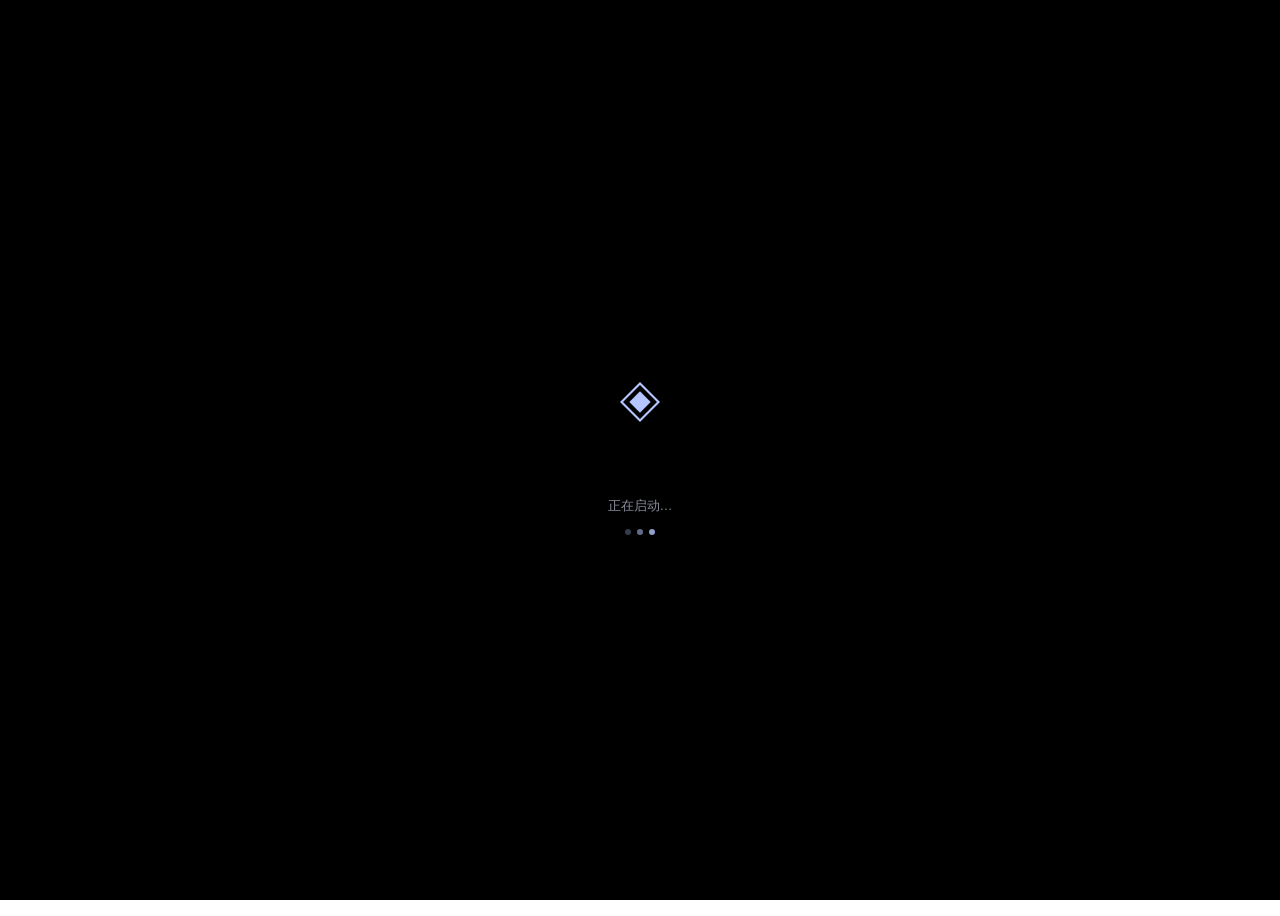
==== crosslink/web/index.html @ c80e5aa2 "Add fully offline voice typing on the PC side (SenseVoice-Small) - crosslink/asr.py: records from th" ====
<!doctype html>
<html lang="zh-CN">
<head>
<meta charset="utf-8" />
<meta name="viewport" content="width=device-width, initial-scale=1" />
<title>TypeBridge · 跨屏输入</title>
<link rel="stylesheet" href="/assets/base.css" />
<style>
  body { background: var(--bg); }
  .shell { display: flex; height: 100vh; }

  /* 左侧导航条 */
  .rail {
    width: 84px; flex: none;
    display: flex; flex-direction: column; align-items: center;
    padding: 18px 0 14px;
    background: var(--surface);
    border-right: 1px solid var(--line);
    gap: 6px;
  }
  .logo {
    width: 44px; height: 44px; flex: none;
    display: grid; place-items: center;
    margin-bottom: 14px;
  }
  .logo svg { width: 40px; height: 40px; }
  .nav {
    position: relative;
    width: 62px; height: 58px;
    display: flex; flex-direction: column; align-items: center; justify-content: center; gap: 4px;
    border-radius: var(--r-md);
    color: var(--text-3); font-size: 11px; font-weight: 600;
    transition: color var(--d2) var(--ease), background-color var(--d2) var(--ease);
  }
  .nav svg { width: 22px; height: 22px; }
  .nav:hover { background: var(--state); color: var(--text-2); }
  .nav.active { background: rgba(180, 197, 255, .14); color: var(--primary); }
  .nav .badge {
    position: absolute; top: 6px; right: 8px;
    min-width: 18px; height: 18px; padding: 0 5px;
    border-radius: 999px; background: var(--brand); color: #04283F;
    font-size: 11px; font-weight: 700; display: none; place-items: center;
  }
  .nav .badge.on { display: grid; animation: pop var(--d2) var(--ease-emph) both; }
  .rail .spacer { flex: 1; }
  .rail .ver { color: var(--text-3); font-size: 10px; letter-spacing: .5px; }

  /* 右侧主区 */
  .main { flex: 1; min-width: 0; display: flex; flex-direction: column; }
  .topbar {
    display: flex; align-items: center; gap: 14px;
    padding: 20px 26px 14px;
  }
  .topbar h1 { margin: 0; font-size: 22px; font-weight: 700; letter-spacing: .2px; }
  .topbar .sub { color: var(--text-3); font-size: 12.5px; margin-top: 2px; }
  .topbar .spacer { flex: 1; }
  .pages { flex: 1; min-height: 0; overflow-y: auto; padding: 4px 26px 8px; }

  /* 首页 */
  .grid { display: grid; grid-template-columns: 1.15fr .85fr; gap: 16px; }
  @media (max-width: 1080px) { .grid { grid-template-columns: 1fr; } }

  .qr-card { display: flex; gap: 18px; align-items: center; }
  .qr-box {
    width: 148px; height: 148px; flex: none;
    background: #fff; border-radius: var(--r-md);
    padding: 10px; display: grid; place-items: center;
    transition: transform var(--d3) var(--ease-emph);
  }
  .qr-box img { width: 100%; height: 100%; image-rendering: pixelated; }
  .qr-card .info { min-width: 0; flex: 1; }
  .qr-card h2 { margin: 0 0 4px; font-size: 17px; }
  .qr-card p { margin: 0 0 12px; color: var(--text-3); font-size: 12.5px; }
  .url-box {
    display: flex; align-items: center; gap: 8px;
    background: var(--surface-2); border: 1px solid var(--line);
    border-radius: var(--r-full); padding: 6px 6px 6px 14px;
    margin-bottom: 10px;
  }
  .url-box span { flex: 1; min-width: 0; overflow: hidden; text-overflow: ellipsis; white-space: nowrap; font-size: 13px; }
  /* 固定行高：数字格是 36 高，关掉配对码时数字被藏起来，
     行高如果跟着塌下去，"免配对码 / 需要配对码"这个标记就会上下跳一格。 */
  .pin-row { display: flex; align-items: center; gap: 10px; min-height: 36px; }
  .pin-row .chip {
    height: 24px; display: inline-flex; align-items: center;
    line-height: 1; white-space: nowrap;
  }
  .pin-digits { display: flex; gap: 6px; }
  .pin-digits b {
    width: 30px; height: 36px; display: grid; place-items: center;
    background: var(--surface-2); border: 1px solid var(--line);
    border-radius: 10px; font-size: 17px; color: var(--primary);
    transition: transform var(--d2) var(--ease-spring), background-color var(--d2) var(--ease);
  }
  .pin-digits b.flip { transform: scale(1.12) rotate(-3deg); background: rgba(180, 197, 255, .14); }

  .stat { display: flex; gap: 10px; margin-top: 14px; }
  .stat div {
    flex: 1; background: var(--surface-2); border: 1px solid var(--line);
    border-radius: var(--r-md); padding: 10px 12px;
  }
  .stat b { display: block; font-size: 20px; font-weight: 700; color: var(--primary); }
  .stat span { color: var(--text-3); font-size: 11.5px; }

  .target-card .big {
    display: flex; align-items: center; gap: 12px;
    padding: 14px; border-radius: var(--r-md);
    background: var(--surface-2); border: 1px solid var(--line);
  }
  .target-card .big .avatar { width: 46px; height: 46px; border-radius: 15px; }
  .target-card .app { font-size: 15px; font-weight: 600; }
  .target-card .title { color: var(--text-3); font-size: 12px; white-space: nowrap; overflow: hidden; text-overflow: ellipsis; }
  .target-card .tag { margin-top: 12px; }

  .log-list { max-height: 300px; overflow-y: auto; padding-right: 4px; }
  .log {
    display: flex; align-items: baseline; gap: 10px;
    padding: 9px 12px; border-radius: var(--r-sm);
    animation: logIn var(--d3) var(--ease-emph) both;
  }
  .log:hover { background: var(--state); }
  .log time { color: var(--text-3); font-size: 11.5px; flex: none; }
  .log .who { color: var(--primary); font-size: 12px; flex: none; max-width: 96px; overflow: hidden; text-overflow: ellipsis; white-space: nowrap; }
  .log .txt { flex: 1; min-width: 0; word-break: break-word; }
  .log.key .txt, .log.system .txt { color: var(--text-3); }
  .log.warn .txt { color: var(--warn); }
  @keyframes logIn {
    from { opacity: 0; transform: translateX(-12px); }
    to { opacity: 1; transform: none; }
  }
  .empty { text-align: center; color: var(--text-3); padding: 26px 10px; font-size: 13px; }

  /* 设备页 */
  .device {
    display: flex; align-items: center; gap: 14px;
    padding: 16px; border-radius: var(--r-lg);
    background: var(--card); border: 1px solid var(--line);
    margin-bottom: 12px;
  }
  .device .grow { flex: 1; min-width: 0; }
  .device .name { font-size: 15px; font-weight: 600; display: flex; align-items: center; gap: 8px; }
  .device .sub { color: var(--text-3); font-size: 12px; margin-top: 3px; }

  /* 设置页 */
  .setting {
    display: flex; align-items: center; gap: 14px;
    padding: 14px 4px;
    border-bottom: 1px solid var(--line);
  }
  .setting:last-child { border-bottom: 0; }
  .setting .grow { flex: 1; min-width: 0; }
  .setting .t { font-size: 14px; font-weight: 600; }
  .setting .d { color: var(--text-3); font-size: 12px; margin-top: 2px; }
  .setting-col { flex-direction: column; align-items: stretch; gap: 10px; }
  .setting-col .head { display: flex; align-items: center; gap: 14px; }

  /* 底部状态条 */
  .statusbar {
    display: flex; align-items: center; gap: 14px;
    padding: 12px 26px;
    border-top: 1px solid var(--line);
    background: var(--surface);
  }
  .statusbar .spacer { flex: 1; }
  .stepper { display: flex; align-items: center; gap: 6px; }
  .stepper button {
    width: 28px; height: 28px; border-radius: 50%;
    background: var(--state); color: var(--text-2);
    display: grid; place-items: center; font-size: 16px; line-height: 1;
    transition: background-color var(--d2) var(--ease), transform var(--d1) var(--ease);
  }
  .stepper button:hover { background: var(--state-2); }
  .stepper .val { min-width: 62px; text-align: center; font-size: 12.5px; color: var(--text-2); }
</style>
</head>
<body>
<div class="shell">
  <aside class="rail">
    <div class="logo" title="CrossLink">
      <img src="/assets/icon.png" alt="CrossLink" width="40" height="40" style="border-radius:12px" />
    </div>
    <button class="nav fx active" data-page="home">
      <svg viewBox="0 0 24 24" fill="none" stroke="currentColor" stroke-width="1.8" stroke-linecap="round">
        <rect x="3" y="5" width="18" height="12" rx="2.5"/><path d="M7 21h10"/><path d="M12 17v4"/>
      </svg><span>输入</span>
    </button>
    <button class="nav fx" data-page="devices">
      <svg viewBox="0 0 24 24" fill="none" stroke="currentColor" stroke-width="1.8" stroke-linecap="round">
        <rect x="7" y="2.5" width="10" height="19" rx="2.5"/><path d="M11 18.5h2"/>
      </svg><span>设备</span>
      <i class="badge" id="nav-badge">0</i>
    </button>
    <button class="nav fx" data-page="settings">
      <svg viewBox="0 0 24 24" fill="none" stroke="currentColor" stroke-width="1.8" stroke-linecap="round">
        <circle cx="12" cy="12" r="3.2"/>
        <path d="M19.4 15a1.7 1.7 0 0 0 .3 1.9l.1.1a2 2 0 1 1-2.8 2.8l-.1-.1a1.7 1.7 0 0 0-2.9 1.2 2 2 0 1 1-4 0 1.7 1.7 0 0 0-2.9-1.2l-.1.1a2 2 0 1 1-2.8-2.8l.1-.1A1.7 1.7 0 0 0 4.6 15a2 2 0 1 1 0-4 1.7 1.7 0 0 0 1.2-2.9l-.1-.1a2 2 0 1 1 2.8-2.8l.1.1A1.7 1.7 0 0 0 11.5 4a2 2 0 1 1 4 0 1.7 1.7 0 0 0 2.9 1.2l.1-.1a2 2 0 1 1 2.8 2.8l-.1.1A1.7 1.7 0 0 0 19.4 11a2 2 0 1 1 0 4Z"/>
      </svg><span>设置</span>
    </button>
    <div class="spacer"></div>
    <div class="ver" id="ver">v1.0.0</div>
  </aside>

  <main class="main">
    <header class="topbar">
      <div>
        <h1>跨屏输入</h1>
        <div class="sub" id="pc-name">我的电脑</div>
      </div>
      <div class="spacer"></div>
      <span class="chip" id="status-chip"><i class="dot" id="status-dot"></i><span id="status-text">等待手机连接</span></span>
      <button class="btn outline fx" id="btn-voice" title="本地离线语音输入：点一下开始说话，说完自动停">
        <svg viewBox="0 0 24 24" width="18" height="18" fill="none" stroke="currentColor" stroke-width="1.8" stroke-linecap="round">
          <rect x="9" y="3" width="6" height="11" rx="3"/><path d="M5 11a7 7 0 0 0 14 0"/><path d="M12 18v3"/>
        </svg>语音输入
      </button>
      <button class="btn outline fx" id="btn-firewall" title="手机连不上时点这里">
        <svg viewBox="0 0 24 24" width="18" height="18" fill="none" stroke="currentColor" stroke-width="1.8">
          <path d="M12 3l7 3v6c0 4-3 7.5-7 9-4-1.5-7-5-7-9V6l7-3Z"/>
        </svg>放行防火墙
      </button>
    </header>

    <div class="pages">
      <!-- 输入页 -->
      <section class="page active" id="page-home">
        <div class="grid">
          <div class="card lift qr-card enter">
            <div class="qr-box"><img id="qr" alt="扫码连接" /></div>
            <div class="info">
              <h2>手机扫码即可用</h2>
              <p>不用装 App，和电脑连着同一个 Wi-Fi 就能打字。</p>
              <div class="url-box">
                <span class="mono" id="url">正在获取地址…</span>
                <button class="btn tonal sm fx" id="btn-copy">复制链接</button>
              </div>
              <div class="pin-row">
                <span class="muted" id="pin-label" style="font-size:12.5px">配对码</span>
                <div class="pin-digits" id="pin"></div>
                <button class="btn sm fx" id="btn-pin">换一个</button>
                <label class="chip" id="pin-mode" style="margin-left:auto;cursor:pointer">
                  <input type="checkbox" id="chk-pin" style="display:none" />
                  <span id="pin-mode-text">免配对码</span>
                </label>
              </div>
            </div>
          </div>

          <div class="card lift target-card enter" style="animation-delay:60ms">
            <div class="card-title">输入目标<span class="spacer"></span><span class="chip" id="target-chip">检测中</span></div>
            <div class="big">
              <div class="avatar" id="target-icon">
                <svg viewBox="0 0 24 24" width="22" height="22" fill="none" stroke="currentColor" stroke-width="1.8">
                  <rect x="3" y="4" width="18" height="12" rx="2"/><path d="M8 20h8"/>
                </svg>
              </div>
              <div style="min-width:0">
                <div class="app" id="target-app">等待选中窗口</div>
                <div class="title" id="target-title">先在电脑上点一下要输入的窗口</div>
              </div>
            </div>
            <div class="stat">
              <div><b id="stat-chars">0</b><span>已输入字数</span></div>
              <div><b id="stat-phones">0</b><span>在线手机</span></div>
            </div>
          </div>
        </div>

        <div class="card enter" style="margin-top:16px;animation-delay:120ms">
          <div class="card-title">
            输入记录<span class="spacer"></span>
            <button class="btn sm fx" id="btn-clear-log">清空记录</button>
          </div>
          <div class="log-list" id="logs"><div class="empty">还没有输入记录</div></div>
        </div>
      </section>

      <!-- 设备页 -->
      <section class="page" id="page-devices">
        <div class="card enter">
          <div class="card-title">已连接设备<span class="spacer"></span><span class="chip brand" id="dev-count">0 台</span></div>
          <div id="devices"><div class="empty">还没有手机连接，扫左边二维码试试</div></div>
        </div>
      </section>

      <!-- 设置页 -->
      <section class="page" id="page-settings">
        <div class="card enter">
          <div class="card-title">输入</div>
          <div class="setting">
            <div class="grow"><div class="t">键盘注入</div><div class="d">关掉后手机照样能连，但电脑不会接收输入</div></div>
            <button class="switch on" id="sw-inject" role="switch"></button>
          </div>
          <div class="setting setting-col">
            <div class="head">
              <div class="grow"><div class="t">输入方式</div><div class="d">个别程序不吃 Unicode 注入时改用剪贴板粘贴</div></div>
            </div>
            <div class="segmented" id="seg-method" style="align-self:flex-start">
              <div class="thumb"></div>
              <button data-v="direct" class="active">直接输入</button>
              <button data-v="clipboard">剪贴板粘贴</button>
            </div>
          </div>
          <div class="setting">
            <div class="grow"><div class="t">字间延迟</div><div class="d">老程序吞字时调到 5～20 毫秒</div></div>
            <div class="stepper">
              <button class="fx" id="dl-minus">−</button>
              <span class="val" id="dl-val">0 毫秒</span>
              <button class="fx" id="dl-plus">+</button>
            </div>
          </div>
          <div class="setting">
            <div class="grow"><div class="t">粘贴后还原剪贴板</div><div class="d">剪贴板方式下，用完把原来的内容还回去</div></div>
            <button class="switch on" id="sw-restore" role="switch"></button>
          </div>
          <div class="setting">
            <div class="grow"><div class="t">发送后自动回车</div><div class="d">手机点「发送到电脑」以后自动敲一次回车</div></div>
            <button class="switch" id="sw-enter" role="switch"></button>
          </div>
        </div>

        <div class="card enter" style="margin-top:16px;animation-delay:60ms">
          <div class="card-title">窗口与启动</div>
          <div class="setting">
            <div class="grow"><div class="t">窗口置顶</div><div class="d">让这个小窗口一直看得见</div></div>
            <button class="switch" id="sw-top" role="switch"></button>
          </div>
          <div class="setting">
            <div class="grow"><div class="t">关闭时最小化到托盘</div><div class="d">点右上角 × 不退出，留在托盘继续用</div></div>
            <button class="switch on" id="sw-tray" role="switch"></button>
          </div>
          <div class="setting">
            <div class="grow"><div class="t">开机自动启动</div><div class="d">开机后自动在托盘常驻</div></div>
            <button class="switch" id="sw-auto" role="switch"></button>
          </div>
          <div class="setting">
            <div class="grow"><div class="t">界面语言</div><div class="d">Interface language</div></div>
            <div class="segmented" id="seg-lang" style="align-self:flex-start">
              <div class="thumb"></div>
              <button data-v="zh" class="active">中文</button>
              <button data-v="en">English</button>
            </div>
          </div>
        </div>

        <div class="card enter" style="margin-top:16px;animation-delay:120ms">
          <div class="card-title">安全</div>
          <div class="setting">
            <div class="grow"><div class="t">需要配对码</div><div class="d">打开后，新手机必须输入 4 位配对码才能连上</div></div>
            <button class="switch" id="sw-pin" role="switch"></button>
          </div>
          <div class="setting" id="pin2-row">
            <div class="grow"><div class="t">当前配对码</div><div class="d">手机上要输入这 4 位数字（就在输入页也显示着）</div></div>
            <div class="pin-digits" id="pin2"></div>
            <button class="btn sm fx" id="btn-pin2">换一个</button>
          </div>
          <div class="setting">
            <div class="grow"><div class="t">本机名称</div><div class="d">手机上显示的名字</div></div>
            <input class="field" id="in-name" style="max-width:220px" />
          </div>
          <div class="setting">
            <div class="grow"><div class="t">退出 CrossLink</div><div class="d">电脑端完全关闭，手机将断开</div></div>
            <button class="btn outline danger fx" id="btn-quit">退出</button>
          </div>
        </div>
      </section>
    </div>

    <footer class="statusbar">
      <i class="dot" id="bar-dot"></i>
      <span class="muted" style="font-size:12.5px" id="bar-text">等待手机连接</span>
      <div class="spacer"></div>
      <span class="muted" style="font-size:12.5px">输入方式</span>
      <div class="segmented" id="seg-method-2">
        <div class="thumb"></div>
        <button data-v="direct" class="active">直接输入</button>
        <button data-v="clipboard">剪贴板</button>
      </div>
      <span class="muted" style="font-size:12.5px" id="delay-label">延迟 0ms</span>
    </footer>
  </main>
</div>
<div class="backdrop" id="backdrop"><div class="dialog" id="dialog"></div></div>
<div class="toast-wrap" id="toasts"></div>

<!-- 启动画面：纯网页内实现，等第一份状态到达后淡出（不涉及二次导航） -->
<div class="boot" id="boot">
  <div style="text-align:center">
    <svg viewBox="0 0 108 108" style="width:72px;height:72px;margin-bottom:18px">
      <path fill="#B4C5FF" fill-rule="evenodd"
            d="M54,24 L84,54 L54,84 L24,54 Z M54,28.5 L79.5,54 L54,79.5 L28.5,54 Z"/>
      <path fill="#B4C5FF" d="M54,38 L70,54 L54,70 L38,54 Z"/>
    </svg>
    <div style="font-size:22px;font-weight:600">跨屏输入</div>
    <div style="font-size:12.5px;color:#8B8E9D;margin-top:8px">正在启动…</div>
    <div class="boot-dots"><i></i><i></i><i></i></div>
  </div>
</div>
<style>
  .boot{position:fixed;inset:0;background:#000;z-index:200;display:grid;place-items:center;
        transition:opacity .35s cubic-bezier(.05,.7,.1,1)}
  .boot.hide{opacity:0;pointer-events:none}
  .boot-dots{margin-top:14px;display:flex;gap:6px;justify-content:center}
  .boot-dots i{width:6px;height:6px;border-radius:50%;background:#B4C5FF;opacity:.3;
               }
  /* 启动画面的跳动动画已去掉：无 GPU 的机器上，无限循环动画会让 WebView2
     一直重绘，启动阶段就会一直卡（用户反馈的"刚打开都会卡"）。改成静态三个点。 */
  .boot-dots i:nth-child(2){opacity:.55}
  .boot-dots i:nth-child(3){opacity:.8}
</style>
<script src="/assets/i18n.js"></script>
<script src="/assets/app.js"></script>
</body>
</html>
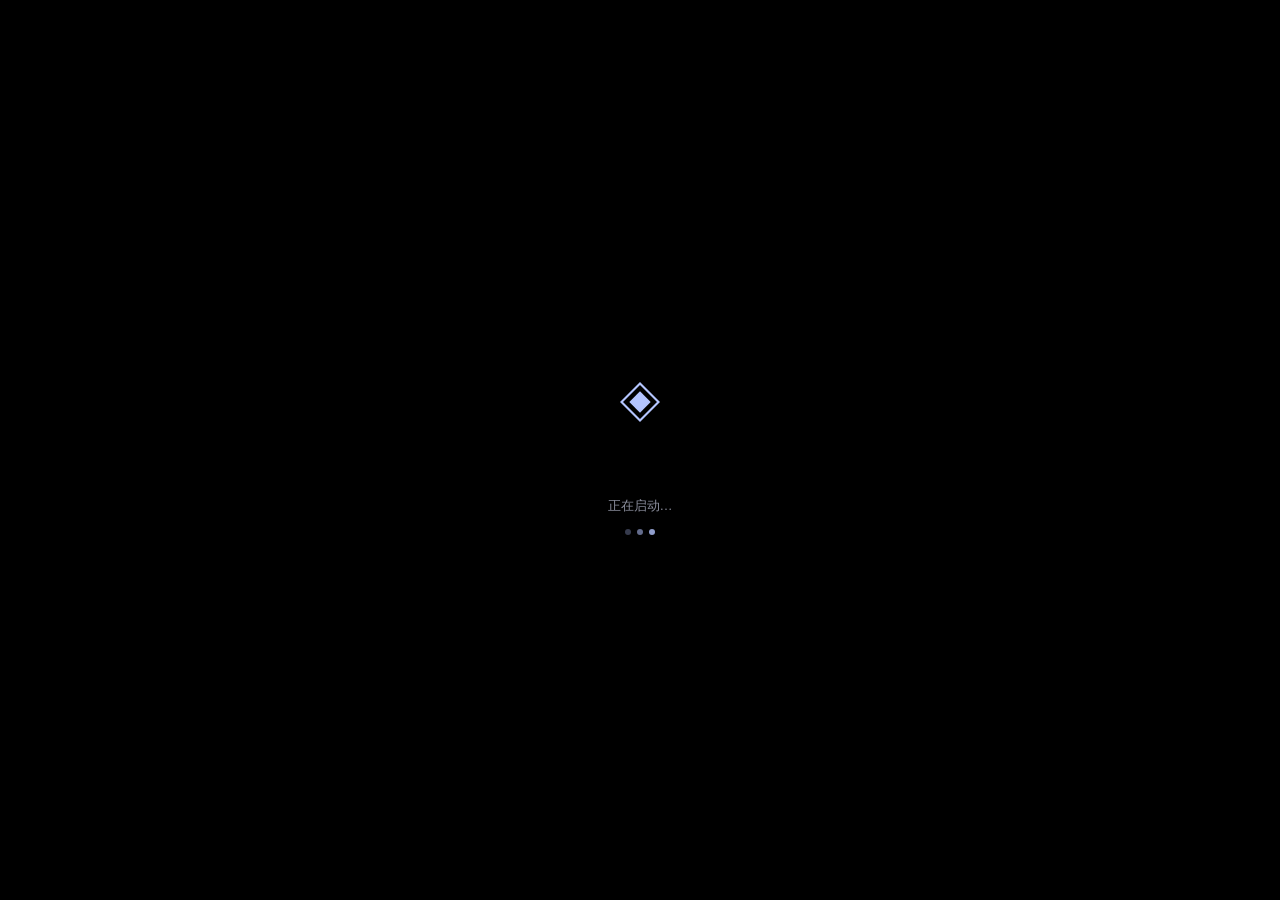
==== commit 37ef3eeb: "Adopt the viewport/cropping fixes from the other AI's build Both fixes were already applied to the s" ====
--- a/crosslink/web/index.html
+++ b/crosslink/web/index.html
@@ -6,8 +6,9 @@
 <title>TypeBridge · 跨屏输入</title>
 <link rel="stylesheet" href="/assets/base.css" />
 <style>
-  body { background: var(--bg); }
-  .shell { display: flex; height: 100vh; }
+  /* 用 100% 而不是 100vh：窗口在高 DPI 缩放下不会多出/少一条白边 */
+  html, body { height: 100%; margin: 0; background: var(--bg); overflow: hidden; }
+  .shell { display: flex; height: 100%; min-height: 0; background: var(--bg); }
 
   /* 左侧导航条 */
   .rail {
@@ -58,7 +59,7 @@
 
   /* 首页 */
   .grid { display: grid; grid-template-columns: 1.15fr .85fr; gap: 16px; }
-  @media (max-width: 1080px) { .grid { grid-template-columns: 1fr; } }
+  @media (max-width: 900px) { .grid { grid-template-columns: 1fr; } }
 
   .qr-card { display: flex; gap: 18px; align-items: center; }
   .qr-box {
@@ -196,6 +197,11 @@
         <path d="M19.4 15a1.7 1.7 0 0 0 .3 1.9l.1.1a2 2 0 1 1-2.8 2.8l-.1-.1a1.7 1.7 0 0 0-2.9 1.2 2 2 0 1 1-4 0 1.7 1.7 0 0 0-2.9-1.2l-.1.1a2 2 0 1 1-2.8-2.8l.1-.1A1.7 1.7 0 0 0 4.6 15a2 2 0 1 1 0-4 1.7 1.7 0 0 0 1.2-2.9l-.1-.1a2 2 0 1 1 2.8-2.8l.1.1A1.7 1.7 0 0 0 11.5 4a2 2 0 1 1 4 0 1.7 1.7 0 0 0 2.9 1.2l.1-.1a2 2 0 1 1 2.8 2.8l-.1.1A1.7 1.7 0 0 0 19.4 11a2 2 0 1 1 0 4Z"/>
       </svg><span>设置</span>
     </button>
+    <button class="nav fx" data-page="about">
+      <svg viewBox="0 0 24 24" fill="none" stroke="currentColor" stroke-width="1.8" stroke-linecap="round">
+        <circle cx="12" cy="12" r="9"/><path d="M12 11v5.5"/><path d="M12 7.6h.01"/>
+      </svg><span>关于</span>
+    </button>
     <div class="spacer"></div>
     <div class="ver" id="ver">v1.0.0</div>
   </aside>
@@ -208,11 +214,6 @@
       </div>
       <div class="spacer"></div>
       <span class="chip" id="status-chip"><i class="dot" id="status-dot"></i><span id="status-text">等待手机连接</span></span>
-      <button class="btn outline fx" id="btn-voice" title="本地离线语音输入：点一下开始说话，说完自动停">
-        <svg viewBox="0 0 24 24" width="18" height="18" fill="none" stroke="currentColor" stroke-width="1.8" stroke-linecap="round">
-          <rect x="9" y="3" width="6" height="11" rx="3"/><path d="M5 11a7 7 0 0 0 14 0"/><path d="M12 18v3"/>
-        </svg>语音输入
-      </button>
       <button class="btn outline fx" id="btn-firewall" title="手机连不上时点这里">
         <svg viewBox="0 0 24 24" width="18" height="18" fill="none" stroke="currentColor" stroke-width="1.8">
           <path d="M12 3l7 3v6c0 4-3 7.5-7 9-4-1.5-7-5-7-9V6l7-3Z"/>
@@ -343,6 +344,30 @@
         </div>
 
         <div class="card enter" style="margin-top:16px;animation-delay:120ms">
+          <div class="card-title">语音输入<span class="spacer"></span><span class="chip" id="voice-state">检测中</span></div>
+          <div class="setting">
+            <div class="grow"><div class="t">离线识别</div><div class="d" id="voice-hint">说一句话，文字直接打进当前窗口，不联网</div></div>
+            <button class="btn sm fx" id="btn-voice-test">试一下</button>
+          </div>
+          <div class="setting">
+            <div class="grow"><div class="t">触发热键</div><div class="d">在任何程序里按这个键就能说话，不用切回本窗口</div></div>
+            <span class="chip brand" id="hotkey-show">F9</span>
+            <button class="btn sm fx" id="btn-hotkey-set">按下新键</button>
+          </div>
+          <div class="setting">
+            <div class="grow"><div class="t">触发方式</div><div class="d" id="hotkey-mode-hint">按住说话，松开就结束识别</div></div>
+            <div class="segmented" id="seg-hotmode" style="align-self:flex-start">
+              <div class="thumb"></div>
+              <button data-v="hold" class="active">按住说话</button>
+              <button data-v="toggle">按一下开始</button>
+            </div>
+          </div>
+          <div class="setting">
+            <div class="grow"><div class="t">正在收音时</div><div class="d">屏幕下方会出现一条声纹，跟着你说话起伏</div></div>
+          </div>
+        </div>
+
+        <div class="card enter" style="margin-top:16px;animation-delay:120ms">
           <div class="card-title">安全</div>
           <div class="setting">
             <div class="grow"><div class="t">需要配对码</div><div class="d">打开后，新手机必须输入 4 位配对码才能连上</div></div>
@@ -360,6 +385,51 @@
           <div class="setting">
             <div class="grow"><div class="t">退出 CrossLink</div><div class="d">电脑端完全关闭，手机将断开</div></div>
             <button class="btn outline danger fx" id="btn-quit">退出</button>
+          </div>
+        </div>
+      </section>
+
+      <!-- 关于 -->
+      <section class="page" id="page-about">
+        <div class="grid">
+          <div class="card lift enter">
+            <div class="card-title">关于</div>
+            <div class="big" style="display:flex;align-items:center;gap:14px">
+              <img src="/assets/icon.png" alt="TypeBridge" width="56" height="56" style="border-radius:14px" />
+              <div style="min-width:0">
+                <div class="app" style="font-size:17px">TypeBridge · 跨屏输入</div>
+                <div class="title" id="about-ver">v1.1.0</div>
+              </div>
+            </div>
+            <p class="sub" style="margin-top:12px;color:var(--text-3);font-size:12.5px;line-height:1.7">
+              手机当电脑的无线键盘：手机上打字或说话，文字直接进电脑当前光标所在的地方。
+              同一 Wi-Fi 下自动发现，不经过任何服务器。
+            </p>
+            <div class="card-title" style="margin-top:16px">项目</div>
+            <div class="setting">
+              <div class="grow"><div class="t">开源仓库</div><div class="d">源码、发布包、问题反馈都在这里</div></div>
+              <button class="btn sm fx" id="btn-repo">打开 GitHub</button>
+            </div>
+            <div class="setting">
+              <div class="grow"><div class="t">检查更新</div><div class="d">打开 releases 页面看有没有新版本</div></div>
+              <button class="btn sm fx" id="btn-releases">查看发布页</button>
+            </div>
+            <div class="card-title" style="margin-top:16px">本机信息</div>
+            <div class="setting">
+              <div class="grow"><div class="t">服务端口</div><div class="d">手机和电脑之间走这个端口的 HTTP，同网段可用</div></div>
+              <span class="chip" id="about-port">8788</span>
+            </div>
+            <div class="setting">
+              <div class="grow"><div class="t">本机名称</div><div class="d">手机上显示的名字</div></div>
+              <span class="chip" id="about-name">我的电脑</span>
+            </div>
+            <div class="setting">
+              <div class="grow"><div class="t">语音识别模型</div><div class="d">SenseVoice-Small（Apache-2.0），在电脑本地离线跑</div></div>
+              <span class="chip" id="about-model">检测中</span>
+            </div>
+            <div class="setting">
+              <div class="grow"><div class="t">软件许可</div><div class="d">第三方组件：pywebview、pystray、qrcode、Pillow、sherpa-onnx、sounddevice</div></div>
+            </div>
           </div>
         </div>
       </section>
